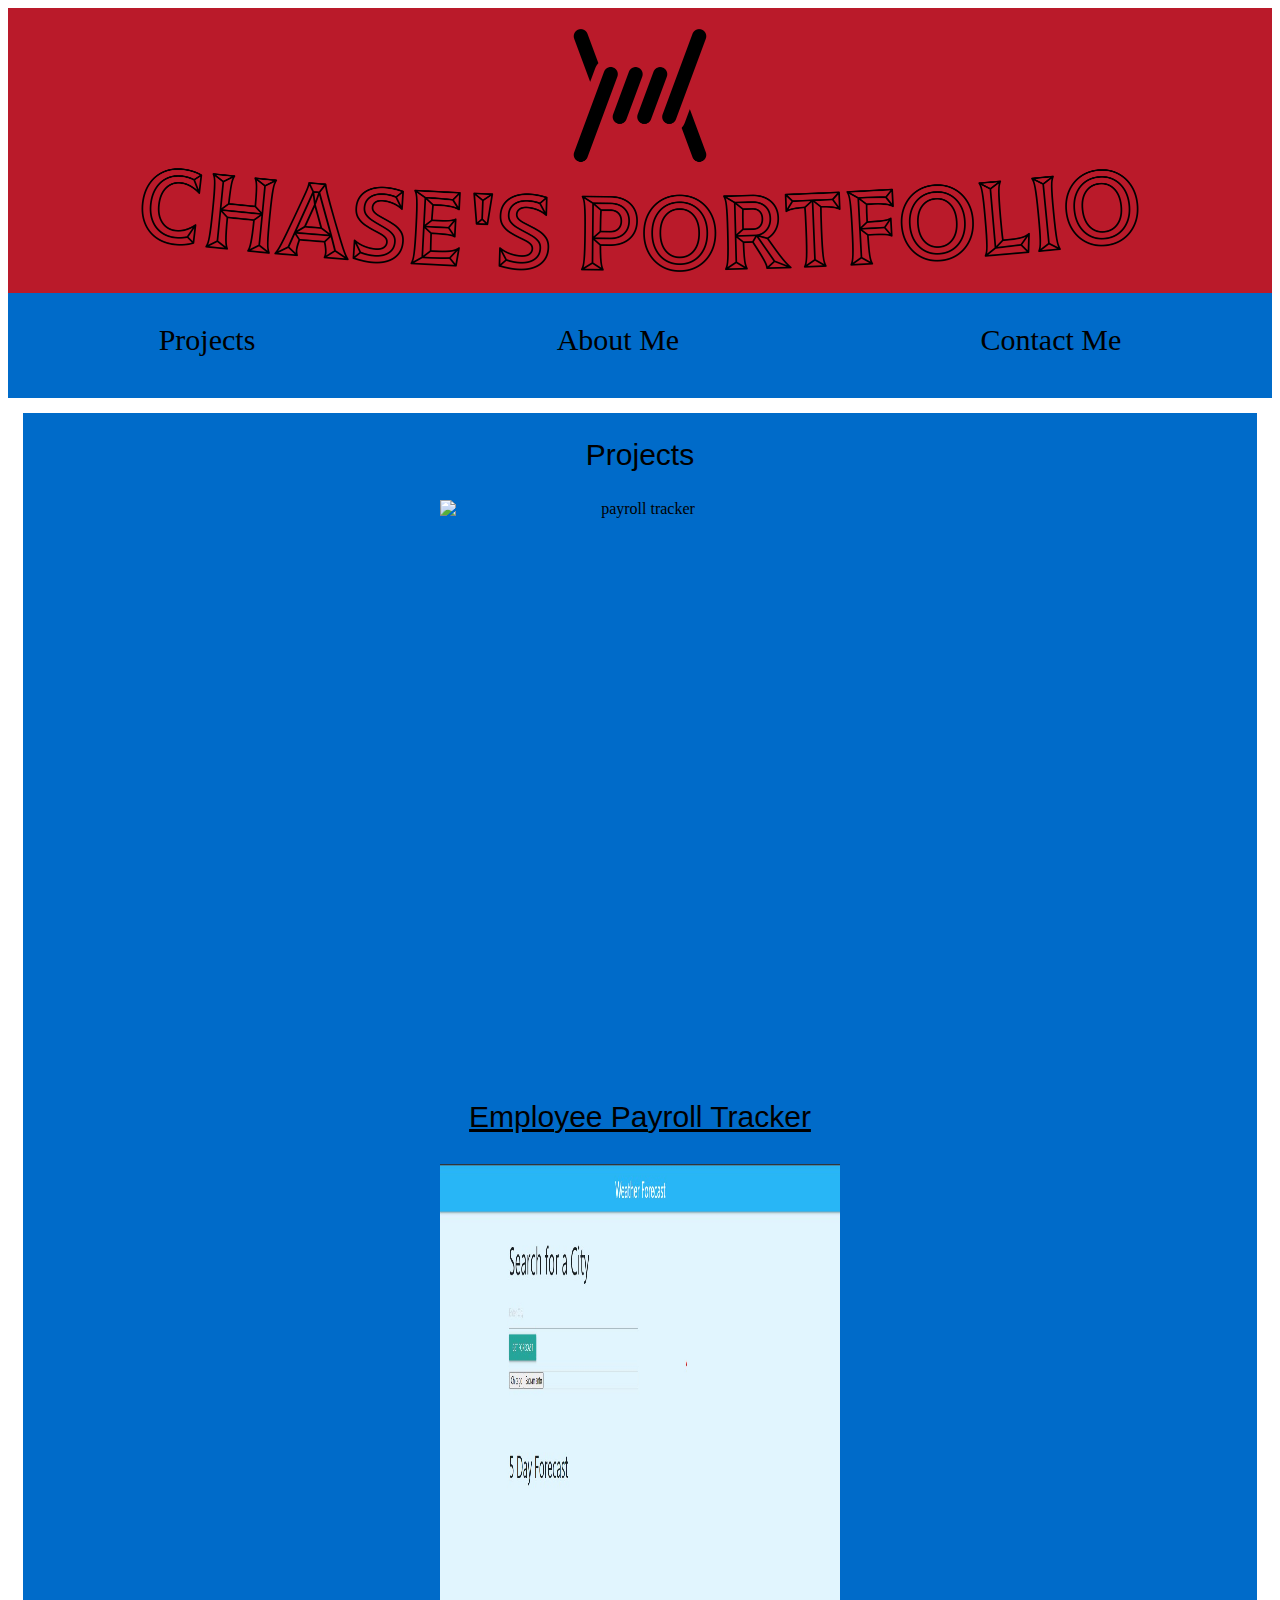
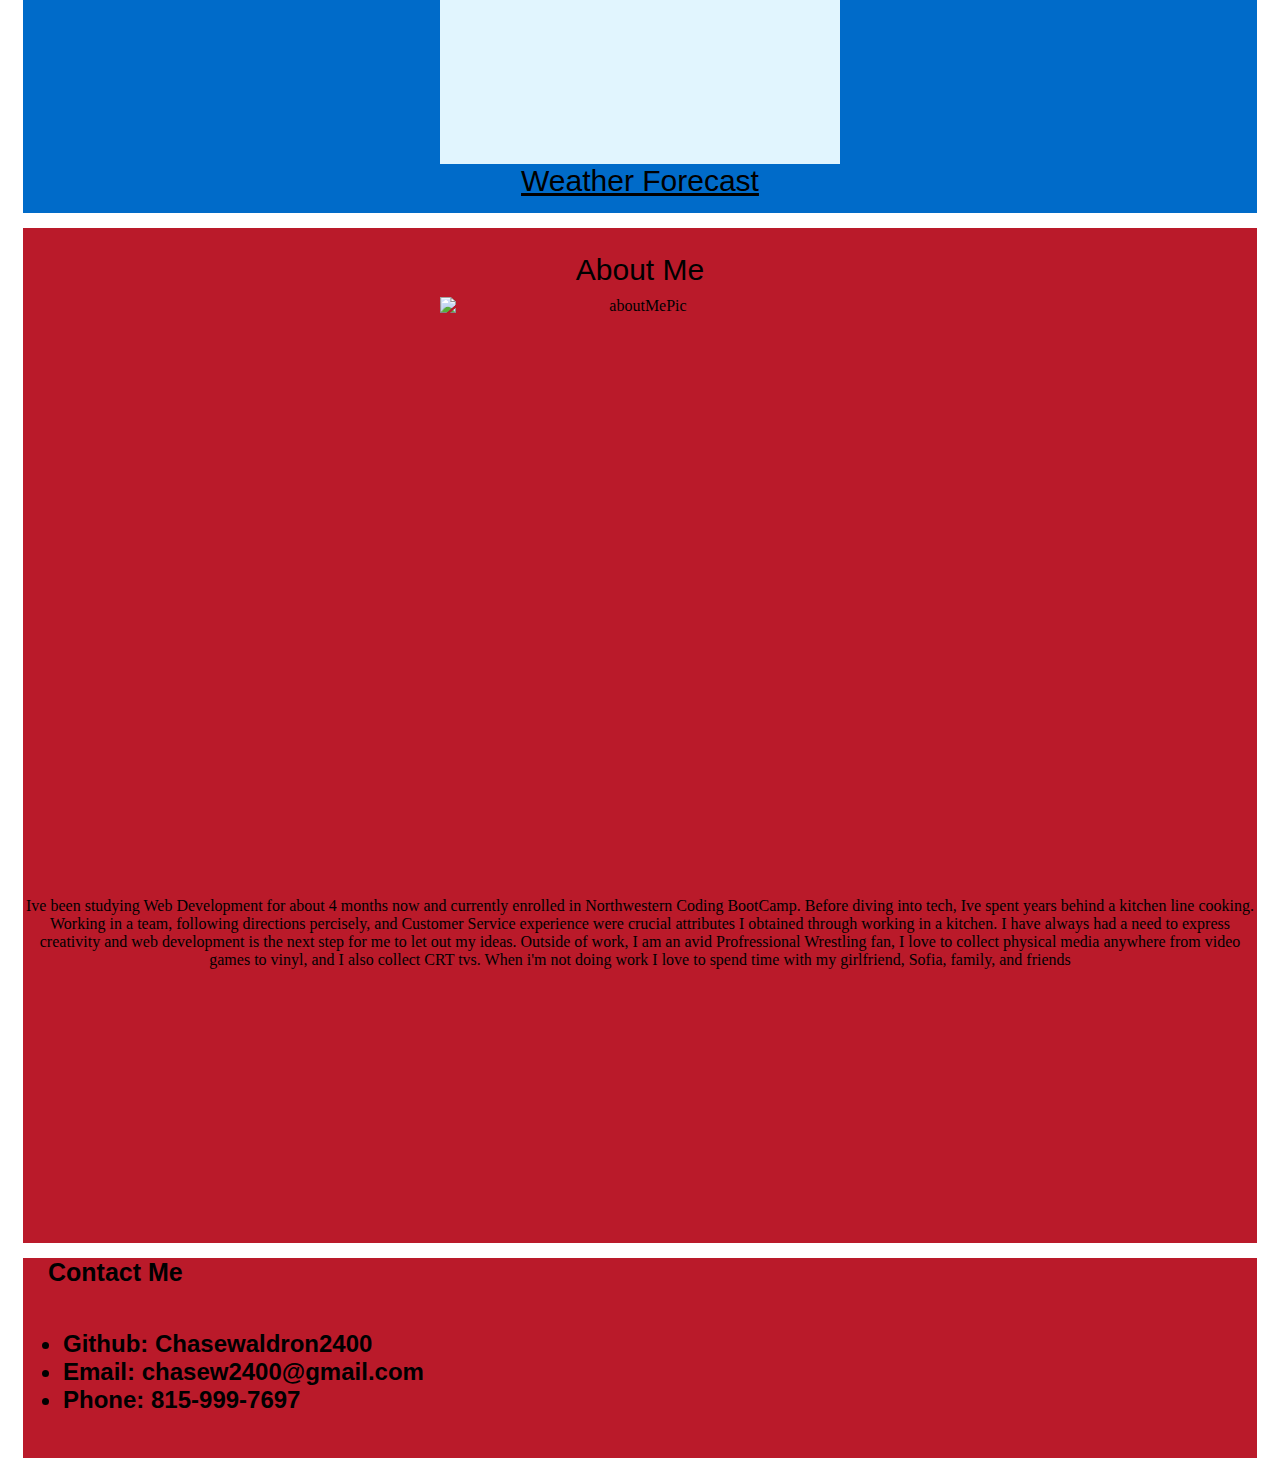
==== index.html @ 5366c632 "Added New Items to Portfolio, New Stylying" ====
<!DOCTYPE html>
<html lang="en">
<head>
    <meta charset="UTF-8">
    <meta name="viewport" content="width=device-width, initial-scale=1.0">
    <title>Chase Portfolio</title>
    <link rel="stylesheet" href="style.css">
    <source src="Assets/ALAMBRADO.ttf" type="ecwfont">
    <source src="Assets/WWERaw.ttf" type="rawfont">
</head>
<body>
    <header class="Heading">
       <img class="headingLogo" src="Assets/chases-portfolio-high-resolution-logo-transparent.png" alt="">    
    </header>
    
    <nav>
        <a href="#projects">Projects</a>
        <a href="#aboutMe">About Me</a>
        <a href="#contactMe">Contact Me</a>
    </nav>

    <main>
        <!-- sidebar -->
        <aside>
            
        </aside>
    <div>
        <section class="Projects" id="projects">
            <header class="heading1">Projects</header>
            <div class ="imagecontainer">
                <img src="Assets/image.png" alt="payroll tracker" class="photos">
               <a class="imgtext2" href="https://github.com/chasewaldron2400/Employee-Payroll-Tracker">Employee Payroll Tracker</a>
            </div>
            <div class ="imagecontainer">
                <img src="Assets/weatherForecastScreenshot.jpg" alt="WeatherForecast" class="photos">
               <a class="imgtext3" href="https://github.com/chasewaldron2400/Weather-Forecast">Weather Forecast</a>
            </div>            
        </section>
    </div>

    <div>
        <section class="aboutMe" id="aboutMe">
            <header class="heading2">About Me</header>
            <div class ="imagecontainer2">
                <img src="Assets/fampic.jpg" alt="aboutMePic" class="photos">
                <imgcaption class="imgtext2"> Ive been studying Web Development for about 4 months now and currently enrolled in Northwestern Coding BootCamp. Before diving into tech, Ive spent years behind a kitchen line cooking. Working in a team, following directions percisely, and Customer Service experience were crucial attributes I obtained through working in a kitchen. I have always had a need to express creativity and web development is the next step for me to let out my ideas. Outside of work, I am an avid Profressional Wrestling fan, I love to collect physical media anywhere from video games to vinyl, and I also collect CRT tvs. When i'm not doing work I love to spend time with my girlfriend, Sofia, family, and friends</imgcaption>
            </div>   
        </section>
    </div>

    <div>
        <section class="ContactMe" id="contactMe">
            <header class="heading3">Contact Me</header>
            <h2>
                <ul>
                    <li>Github: Chasewaldron2400</li>
                    <li>Email: chasew2400@gmail.com</li>
                    <li>Phone: 815-999-7697</li>
                </ul>
            </h2>  
        </section>
    </div>

    </main>
</body>
</html>
---- style.css ----
@font-face {
    font-family: "ALAMBRADO.ttf";
    src: url(Assets/ALAMBRADO.ttf);
}

@font-face {
    font-family: "WWERAW.ttf";
    src: url(Assets/WWERaw.ttf);
}

.Heading {
    text-align: center;
    display: flex;
    justify-content: center;
    font-family: "WWERAW.ttf";
    font-weight: lighter;
    background-color: #BA1A2A;
    margin: 15px black;
}

.headingLogo {
    width: 1000px;
    padding: 20px;
    background-color: #BA1A2A;
}


section {
    margin: 15px;
}

nav {
    display: flex;
    background-color: #006BC9;
    height: 75px;
    padding-top: 30px;
}

nav a:hover {
    text-decoration: underline;
}

nav a {
    text-align: center;
    color: black;
    justify-content: space-evenly;
    display: inline;
    flex: auto;
    font-size: 30px;
    font-family: "ALAMBRADO.ttf";
    text-decoration: none;
}

.Projects {
    flex: 4;
    background-color:#006BC9;
    height: 1400px;
    display: flex;
    justify-content: space-evenly;
    flex-direction: column;
    align-items: center;
}

.heading1 {
    text-align: center;
    color: black;
    justify-content: space-evenly;
    display: block;
    flex: auto;
    font-size: 30px;
    font-family: 'Gill Sans', 'Gill Sans MT', Calibri, 'Trebuchet MS', sans-serif;
    padding-top: 25px;
}

.RefProj {
    display: block;
    margin: 0 auto;
    max-width: 200px;
    max-height: 200px;
}

.imgtext1 {
    text-align: center;
    font-family: 'Gill Sans', 'Gill Sans MT', Calibri, 'Trebuchet MS', sans-serif;
    display: block;
    font-size: 30px;
}
.imagecontainer {
    display: flex;
    flex-direction: column;
    text-align: center;
    flex-shrink: auto;
    padding: 15px;
}

.aboutMe {
    padding-bottom: 15px;
    height: 1000px;
    flex-wrap: wrap;
    justify-content: space-evenly;
    background-color: #BA1A2A;
}

.imgtext1, .imagetext2, .imagetext3 {
    text-align: center;
    font-family: 'Gill Sans', 'Gill Sans MT', Calibri, 'Trebuchet MS', sans-serif;
    display: block;
    font-size: 30px;
}

.imagecontainer2 {
    text-align: center;
    flex-shrink: auto;
    padding-top: 10px;
    display: flex;
    flex-direction: column;
    align-items: center;
    align-content: center;
}

.heading2 {
    text-align: center;
    color: black;
    justify-content: space-evenly;
    display: block;
    flex: auto;
    font-size: 30px;
    font-family: 'Gill Sans', 'Gill Sans MT', Calibri, 'Trebuchet MS', sans-serif;
    padding-top: 25px;
}

.ContactMe {
    flex: 4;
    background-color: #BA1A2A;
    height: 200px;
    flex-wrap: wrap;
    justify-content: space-evenly;
}

.heading3 {
    text-align: left;
    color: black;
    justify-content: space-evenly;
    display: block;
    flex: auto;
    font-size: 25px;
    font-weight: bold;
    font-family: 'Gill Sans', 'Gill Sans MT', Calibri, 'Trebuchet MS', sans-serif;
    padding-left: 25px;
}

h2 {
    align-content: center;
    justify-content: center;
    font-family: Arial, Helvetica, sans-serif;
}

.photos {
    height: 600px;
    width: 400px;
}

a {
    font-family: 'Gill Sans', 'Gill Sans MT', Calibri, 'Trebuchet MS', sans-serif;
    color: black;
    font-size: 30px;
    text-align: center;
    align-items: center;
}
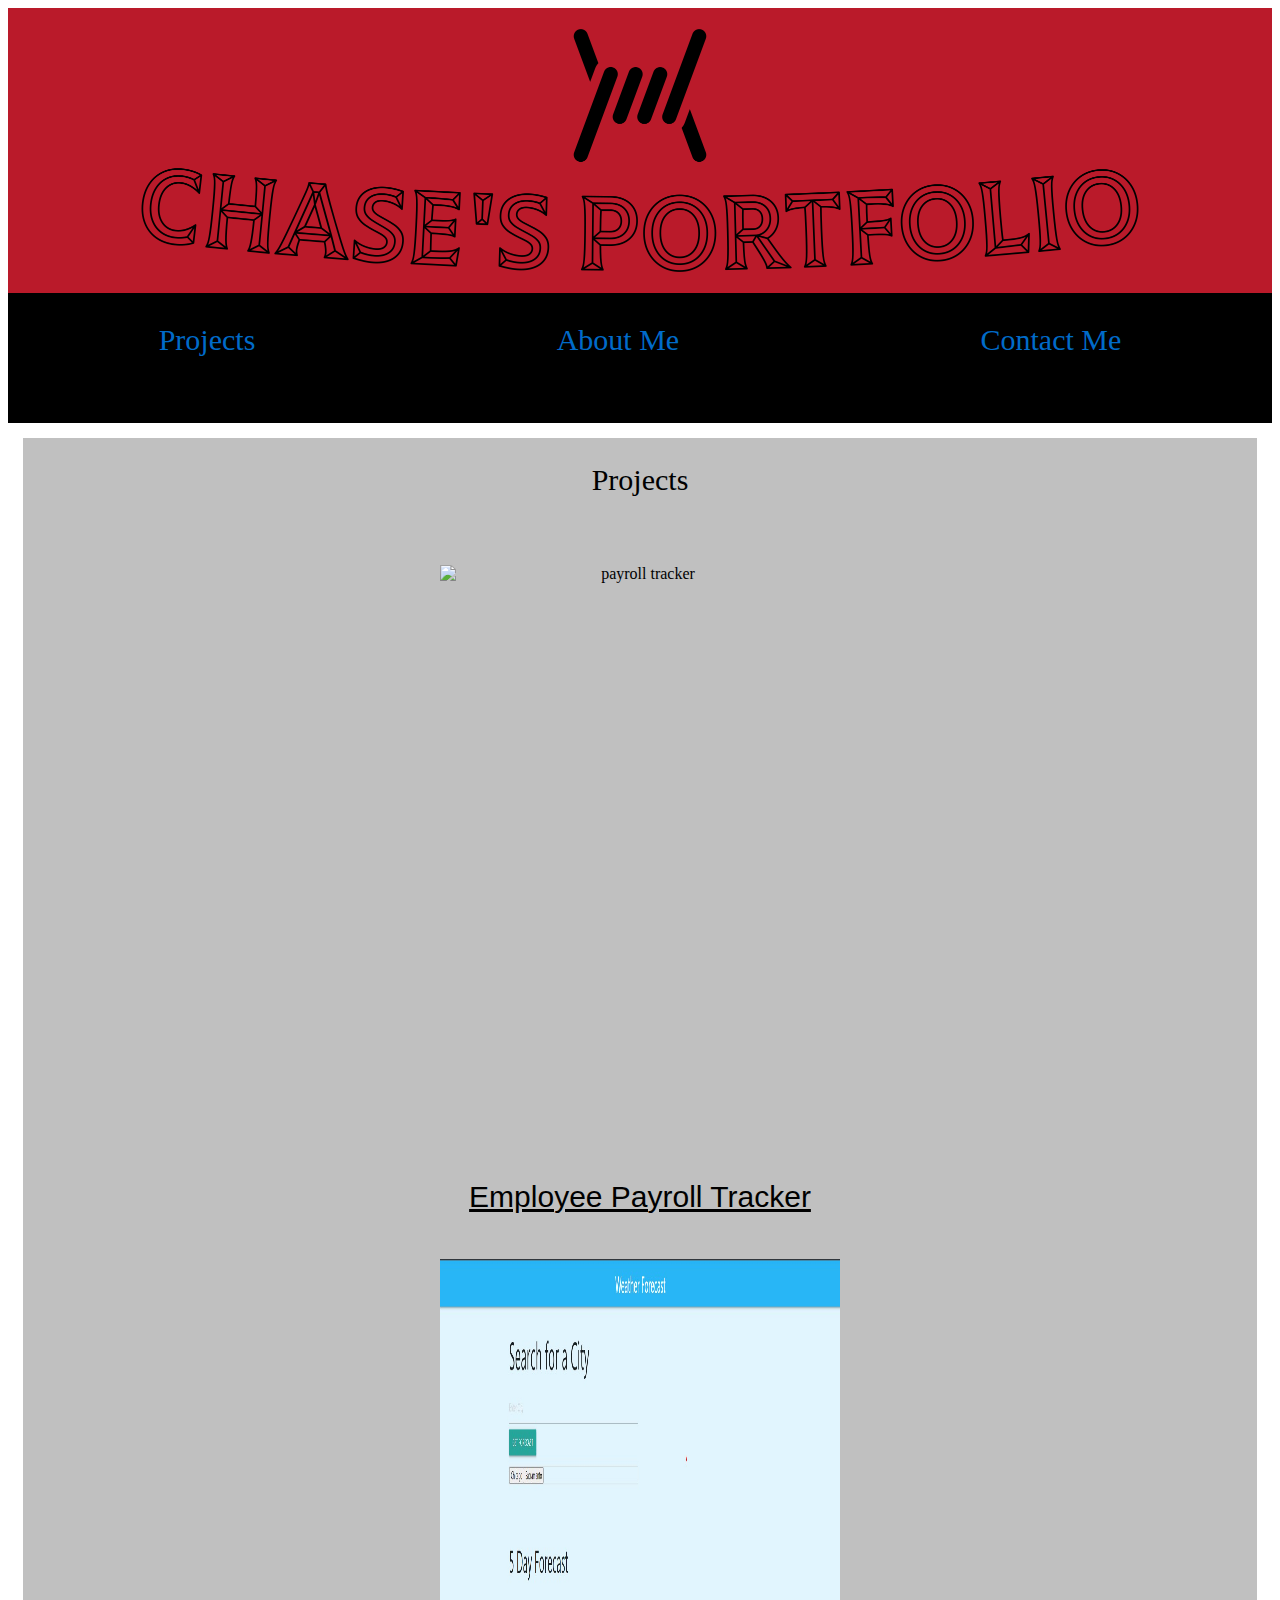
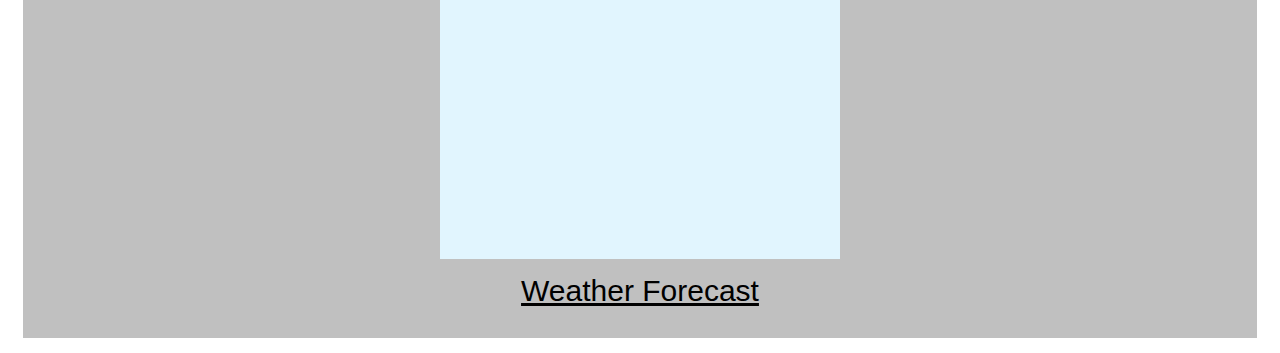
==== commit 2c308f27: "added 3 seperate pages, added logo in header" ====
--- a/index.html
+++ b/index.html
@@ -7,6 +7,7 @@
     <link rel="stylesheet" href="style.css">
     <source src="Assets/ALAMBRADO.ttf" type="ecwfont">
     <source src="Assets/WWERaw.ttf" type="rawfont">
+    <link rel="stylesheet" href="https://cdn.jsdelivr.net/npm/bulma@1.0.1/css/bulma.min.css">
 </head>
 <body>
     <header class="Heading">
@@ -14,9 +15,9 @@
     </header>
     
     <nav>
-        <a href="#projects">Projects</a>
-        <a href="#aboutMe">About Me</a>
-        <a href="#contactMe">Contact Me</a>
+        <a href="index.html">Projects</a>
+        <a href="aboutMe.html">About Me</a>
+        <a href="contactMe.html">Contact Me</a>
     </nav>
 
     <main>
@@ -38,17 +39,17 @@
         </section>
     </div>
 
-    <div>
+    <!-- <div>
         <section class="aboutMe" id="aboutMe">
             <header class="heading2">About Me</header>
             <div class ="imagecontainer2">
                 <img src="Assets/fampic.jpg" alt="aboutMePic" class="photos">
-                <imgcaption class="imgtext2"> Ive been studying Web Development for about 4 months now and currently enrolled in Northwestern Coding BootCamp. Before diving into tech, Ive spent years behind a kitchen line cooking. Working in a team, following directions percisely, and Customer Service experience were crucial attributes I obtained through working in a kitchen. I have always had a need to express creativity and web development is the next step for me to let out my ideas. Outside of work, I am an avid Profressional Wrestling fan, I love to collect physical media anywhere from video games to vinyl, and I also collect CRT tvs. When i'm not doing work I love to spend time with my girlfriend, Sofia, family, and friends</imgcaption>
+                <imgcaption class="imgtext2"> Ive been studying Web Development for about 4 months now and currently enrolled in Northwestern Coding BootCamp. Before diving into tech, Ive spent years behind a kitchen line cooking. Working in a team, following directions percisely, and Customer Service experience were crucial attributes I obtained through working in a kitchen. I have always had a need to express creativity and web development is the next step for me to let out my ideas. Outside of work, I am an avid Profressional Wrestling fan, I love to collect physical media anywhere from video games to vinyl, and I also collect CRT tvs. When i'm not doing work, I love to spend time with my girlfriend, Sofia, family, and friends</imgcaption>
             </div>   
         </section>
-    </div>
+    </div> -->
 
-    <div>
+    <!-- <div>
         <section class="ContactMe" id="contactMe">
             <header class="heading3">Contact Me</header>
             <h2>
@@ -59,7 +60,7 @@
                 </ul>
             </h2>  
         </section>
-    </div>
+    </div> -->
 
     </main>
 </body>
--- a/style.css
+++ b/style.css
@@ -31,8 +31,8 @@
 
 nav {
     display: flex;
-    background-color: #006BC9;
-    height: 75px;
+    background-color: black;
+    height: 100px;
     padding-top: 30px;
 }
 
@@ -42,7 +42,7 @@
 
 nav a {
     text-align: center;
-    color: black;
+    color: #006BC9;
     justify-content: space-evenly;
     display: inline;
     flex: auto;
@@ -53,22 +53,22 @@
 
 .Projects {
     flex: 4;
-    background-color:#006BC9;
-    height: 1400px;
+    background-color:silver;
+    height: 1500px;
     display: flex;
     justify-content: space-evenly;
     flex-direction: column;
     align-items: center;
 }
 
-.heading1 {
+.heading1, .heading2, .heading3 {
     text-align: center;
     color: black;
     justify-content: space-evenly;
     display: block;
     flex: auto;
     font-size: 30px;
-    font-family: 'Gill Sans', 'Gill Sans MT', Calibri, 'Trebuchet MS', sans-serif;
+    font-family: 'ALAMBRADO.ttf';
     padding-top: 25px;
 }
 
@@ -86,7 +86,7 @@
     font-size: 30px;
 }
 .imagecontainer {
-    display: flex;
+    display: inline-flex;
     flex-direction: column;
     text-align: center;
     flex-shrink: auto;
@@ -98,14 +98,16 @@
     height: 1000px;
     flex-wrap: wrap;
     justify-content: space-evenly;
-    background-color: #BA1A2A;
+    background-color: silver;
 }
 
-.imgtext1, .imagetext2, .imagetext3 {
+.imgtext1, .imgtext2, .imgtext3 {
     text-align: center;
     font-family: 'Gill Sans', 'Gill Sans MT', Calibri, 'Trebuchet MS', sans-serif;
     display: block;
     font-size: 30px;
+    padding-top: 15px;
+    padding-bottom: 15px;
 }
 
 .imagecontainer2 {
@@ -118,35 +120,12 @@
     align-content: center;
 }
 
-.heading2 {
-    text-align: center;
-    color: black;
-    justify-content: space-evenly;
-    display: block;
-    flex: auto;
-    font-size: 30px;
-    font-family: 'Gill Sans', 'Gill Sans MT', Calibri, 'Trebuchet MS', sans-serif;
-    padding-top: 25px;
-}
-
 .ContactMe {
     flex: 4;
-    background-color: #BA1A2A;
-    height: 200px;
+    background-color: silver;
+    height: 250px;
     flex-wrap: wrap;
     justify-content: space-evenly;
-}
-
-.heading3 {
-    text-align: left;
-    color: black;
-    justify-content: space-evenly;
-    display: block;
-    flex: auto;
-    font-size: 25px;
-    font-weight: bold;
-    font-family: 'Gill Sans', 'Gill Sans MT', Calibri, 'Trebuchet MS', sans-serif;
-    padding-left: 25px;
 }
 
 h2 {
